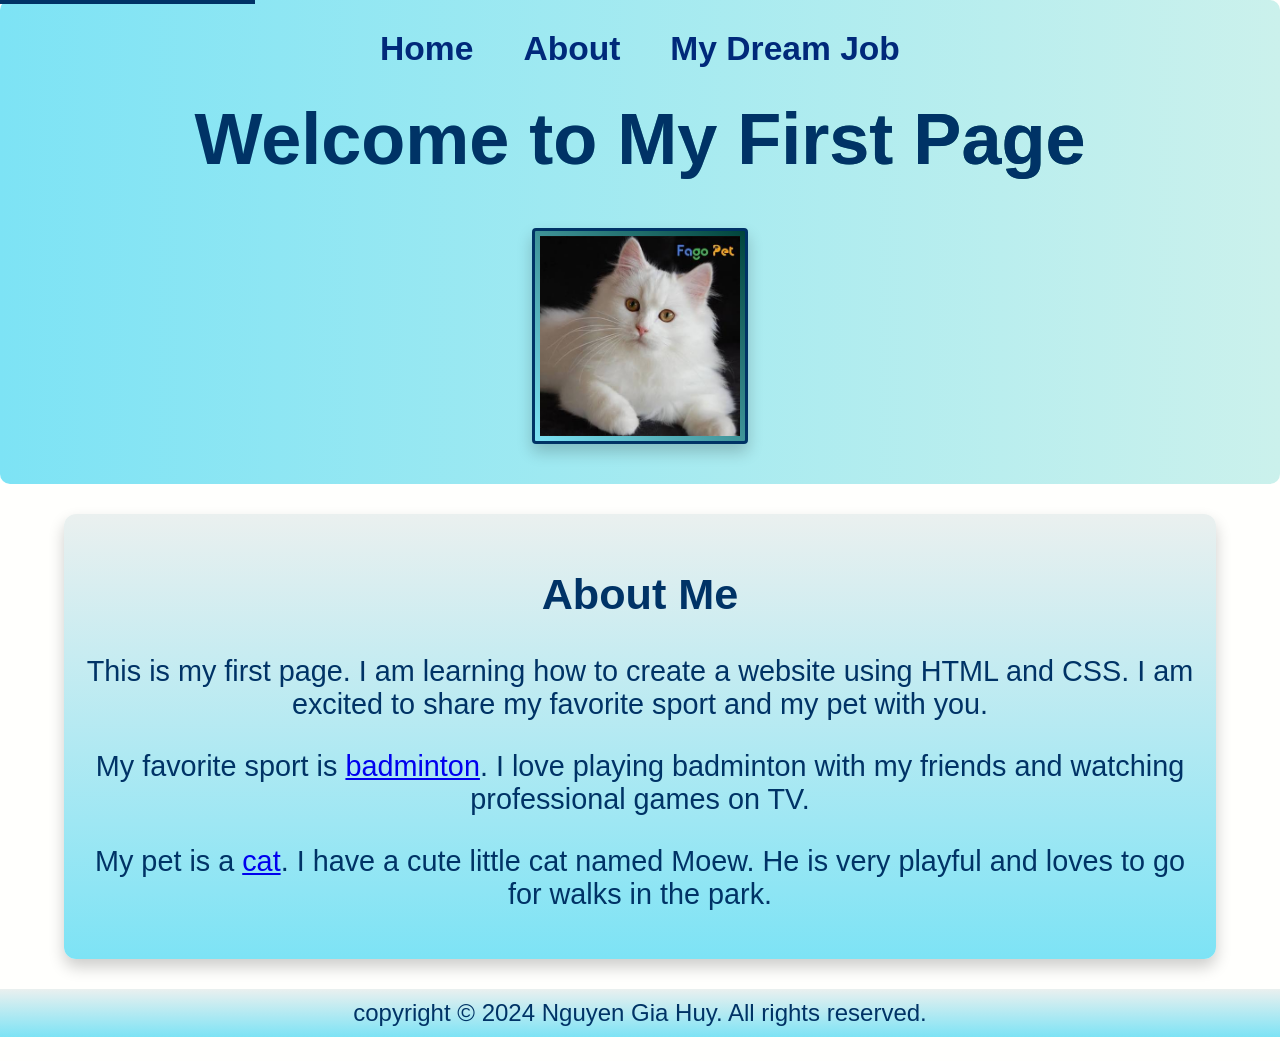
==== index.html @ 56bcfe4b "Update index.html" ====
<!DOCTYPE html>
<html lang="en">
<head>
    <meta charset="UTF-8">
    <meta name="viewport" content="width=device-width, initial-scale=1.0">
    <title>MY FIRST PAGE</title>
    <link rel="stylesheet" href="css/style.css">
</head>
<body>
    <a href="#main-content" class="skip-link">Skip to Main Content</a>

    <header>
        <nav>
            <ul>
                <li><a href="index.html">Home</a></li>
                <li><a href="About.html">About</a></li>
                <li><a href="myDreamJob.html">My Dream Job</a></li>
            </ul>
        </nav>
        <h1>Welcome to My First Page</h1>
     <img class="content-image" src="image/images (1).jpg" width="200" alt="A cute white cat">
    </header>


    <main id="main-content">

        <div class="content">
            <h2>About Me</h2>
            <p>This is my first page. I am learning how to create a website using HTML and CSS. I am excited to share my
                favorite sport and my pet with you.</p>
            <p>My favorite sport is <a href="https://vi.wikipedia.org/wiki/C%E1%BA%A7u_l%C3%B4ng">badminton</a>. I love playing badminton with my friends and watching professional games on TV.</p>
            <p>My pet is a <a href="https://en.wikipedia.org/wiki/Cat">cat</a>. I have a cute little cat named Moew. He is very playful and loves to go for walks in the park.</p>
        </div>
        <p class="copyright">
            copyright &copy; 2024 Nguyen Gia Huy. All rights reserved.
        </p>
        </header>

    </main>
</body>
</html>
---- css/style.css ----
body {
  font-family: 'Segoe UI', Tahoma, Geneva, Verdana, sans-serif;
  font-size: 150%;
  margin: 0;
  padding: 0;
  background-color: #fffffd;
}

header {
  background: linear-gradient(to right, #7de3f5, #cbf1ec);
  padding: 20px;
  border-radius: 10px;
  text-align: center;
}

nav ul {
  display: flex;
  flex-wrap: wrap;
  justify-content: center;
  align-items: center;
  list-style-type: none;
  padding: 0;
  margin: 0;
  gap: 10px;
}

nav li a {
  display: block;
  padding: 10px 20px;
  text-decoration: none;
  color: #00297a;
  font-weight: bold;
  font-size: 1.4em;
}

nav li a:hover {
  background-color: #003366;
  color: #ffffff;
  border-radius: 6px;
}

h1 {
  text-align: center;
  color: #003366;
  margin-top: 20px;
  background: linear-gradient(to right, #7de3f5, #00443b);
  -webkit-background-clip: text;
  background-clip: text;
  font-size: 3em;
}

.skip-link {
  position: absolute;
  top: -40px;
  left: 0;
  background-color: #003366;
  color: #ffffff;
  padding: 8px 16px;
  z-index: 1000;
}

.skip-link:focus {
  top: 0;
}

.content {
  text-align: center;
  color: #003366;
  font-size: 1.2em;
  background: linear-gradient(to top, #7de3f5, #eaf0ef);
  padding: 20px;
  border-radius: 12px;
  margin: 30px 5%;
  box-shadow: 0 8px 16px rgba(0, 0, 0, 0.2);
  transition: transform 0.3s ease, box-shadow 0.3s ease;
}

.content:hover {
  transform: scale(1.05);
  box-shadow: 0 12px 24px rgba(0, 0, 0, 0.3);
}

.image-row {
  display: grid;
  grid-template-columns: repeat(auto-fit, minmax(200px, 1fr));
  gap: 20px;
  margin-top: 20px;
  padding: 10px;
}

.content-image {
  display: block;
  margin: 20px auto;
  border-radius: 12px;
  max-width: 100%;
  height: auto;
  padding: 5px;
  background: linear-gradient(45deg, #7de3f5, #00443b);
  box-shadow: 0 8px 16px rgba(0, 0, 0, 0.2);
  transition: transform 0.3s ease, box-shadow 0.3s ease;
}

.content-image:hover {
  transform: scale(1.05);
  box-shadow: 0 12px 24px rgba(0, 0, 0, 0.3);
}

.content-image:nth-child(odd) {
  border-radius: 4px;
  border: 3px solid #003366;
}

.content-image:nth-child(even) {
  border-radius: 20px;
  border: 3px dashed #e60012;
}

.copyright {
  text-align: center;
  color: #003366;
  margin-top: 20px;
  font-size: 1em;
  background: linear-gradient(to top, #7de3f5, #eaf0ef);
  padding: 10px;
}
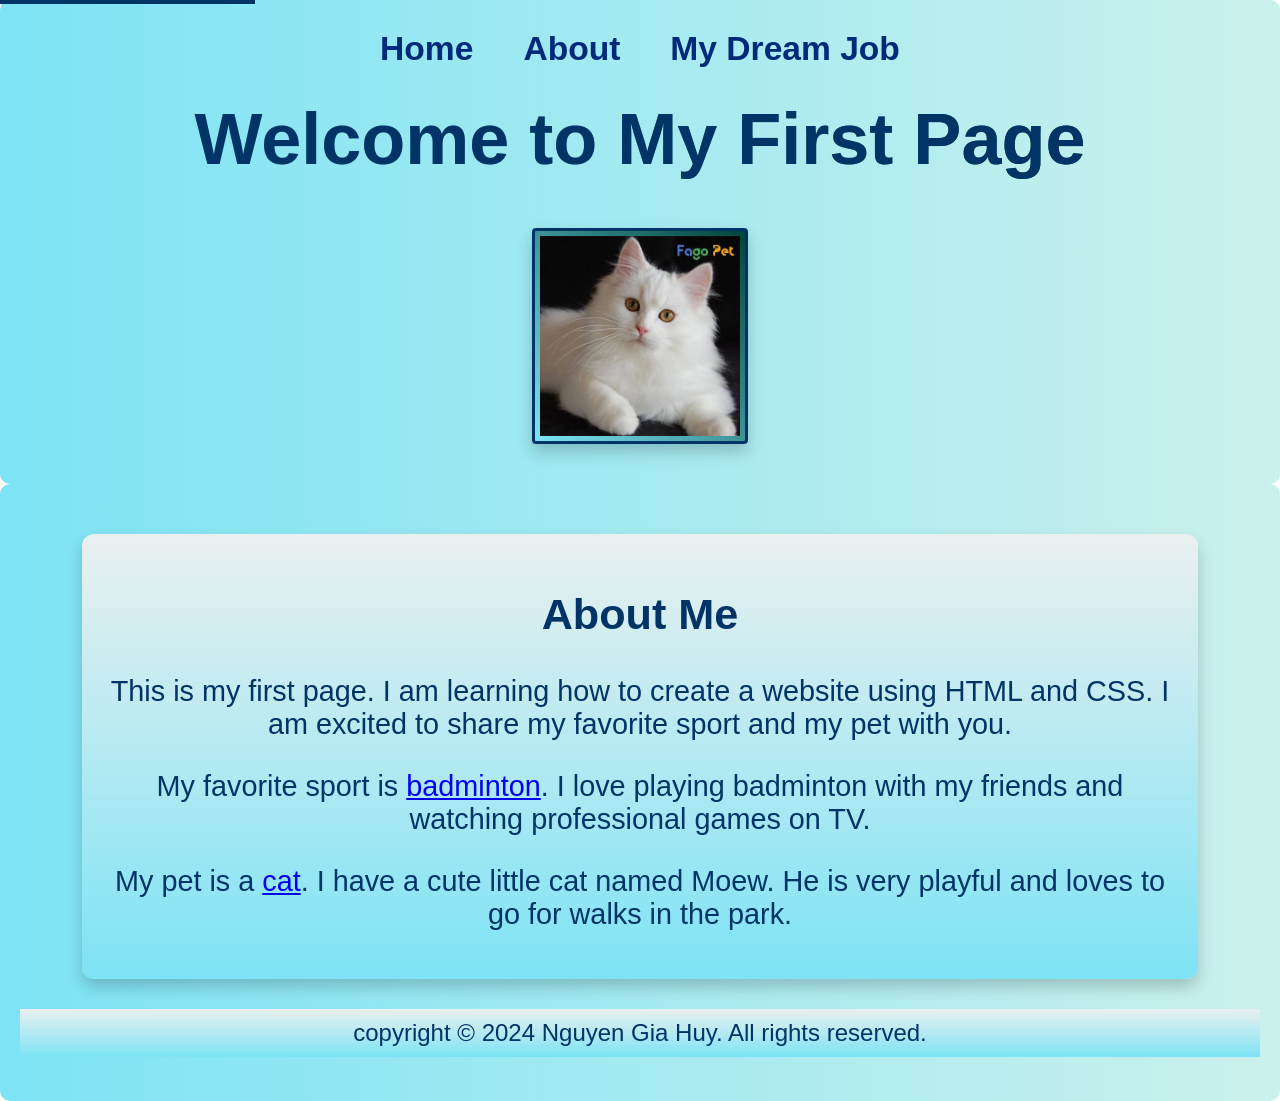
==== commit d3930b9d: "Update index.html" ====
--- a/index.html
+++ b/index.html
@@ -23,6 +23,7 @@
 
 
     <main id="main-content">
+        <header>
 
         <div class="content">
             <h2>About Me</h2>
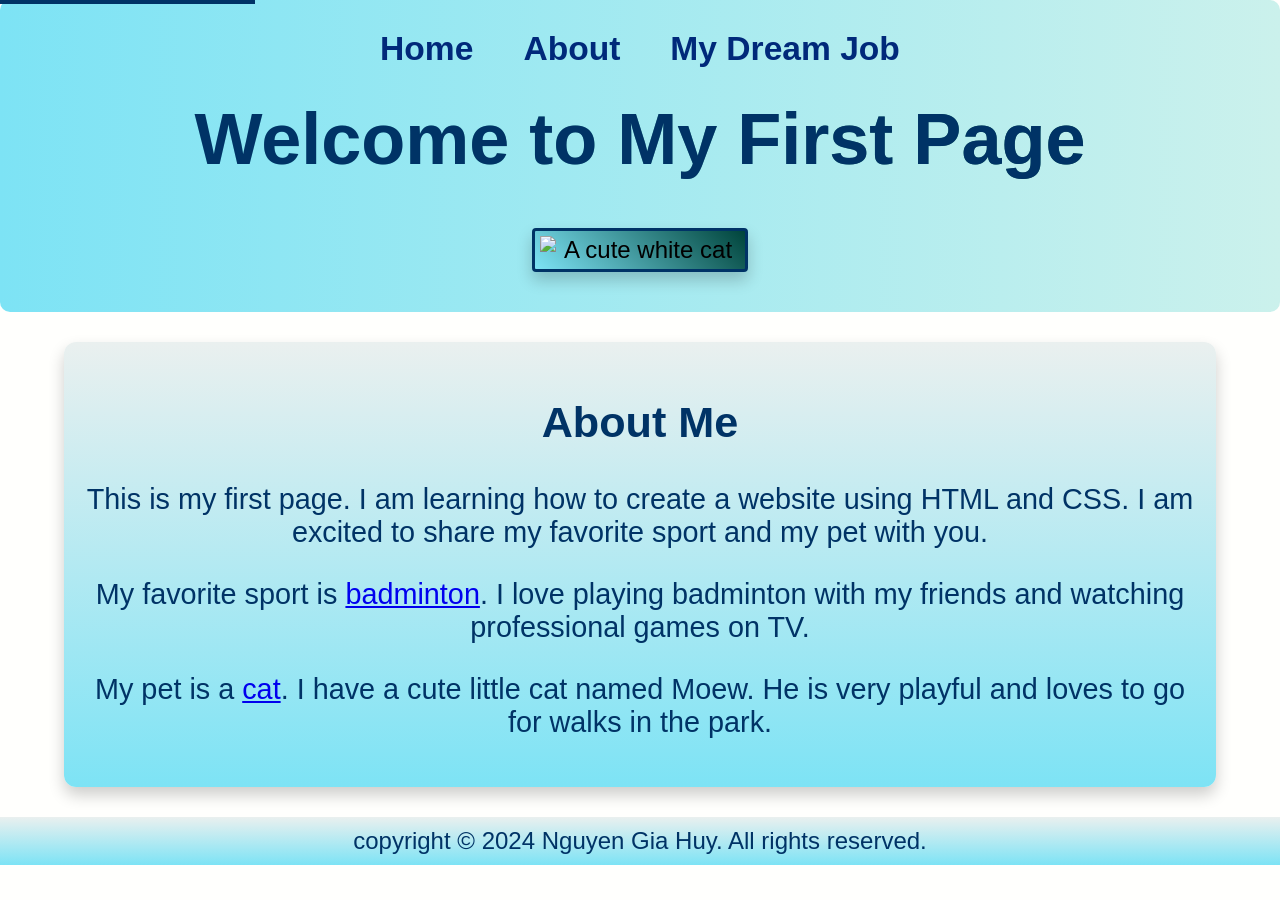
==== commit f6b16263: "Update index.html" ====
--- a/index.html
+++ b/index.html
@@ -8,7 +8,7 @@
 </head>
 <body>
     <a href="#main-content" class="skip-link">Skip to Main Content</a>
-
+    
     <header>
         <nav>
             <ul>
@@ -18,25 +18,17 @@
             </ul>
         </nav>
         <h1>Welcome to My First Page</h1>
-     <img class="content-image" src="image/images (1).jpg" width="200" alt="A cute white cat">
+        <img class="content-image" src="image/cat.jpg" width="200" alt="A cute white cat">
     </header>
 
-
     <main id="main-content">
-        <header>
-
         <div class="content">
             <h2>About Me</h2>
-            <p>This is my first page. I am learning how to create a website using HTML and CSS. I am excited to share my
-                favorite sport and my pet with you.</p>
+            <p>This is my first page. I am learning how to create a website using HTML and CSS. I am excited to share my favorite sport and my pet with you.</p>
             <p>My favorite sport is <a href="https://vi.wikipedia.org/wiki/C%E1%BA%A7u_l%C3%B4ng">badminton</a>. I love playing badminton with my friends and watching professional games on TV.</p>
             <p>My pet is a <a href="https://en.wikipedia.org/wiki/Cat">cat</a>. I have a cute little cat named Moew. He is very playful and loves to go for walks in the park.</p>
         </div>
-        <p class="copyright">
-            copyright &copy; 2024 Nguyen Gia Huy. All rights reserved.
-        </p>
-        </header>
-
+        <p class="copyright">copyright &copy; 2024 Nguyen Gia Huy. All rights reserved.</p>
     </main>
 </body>
 </html>
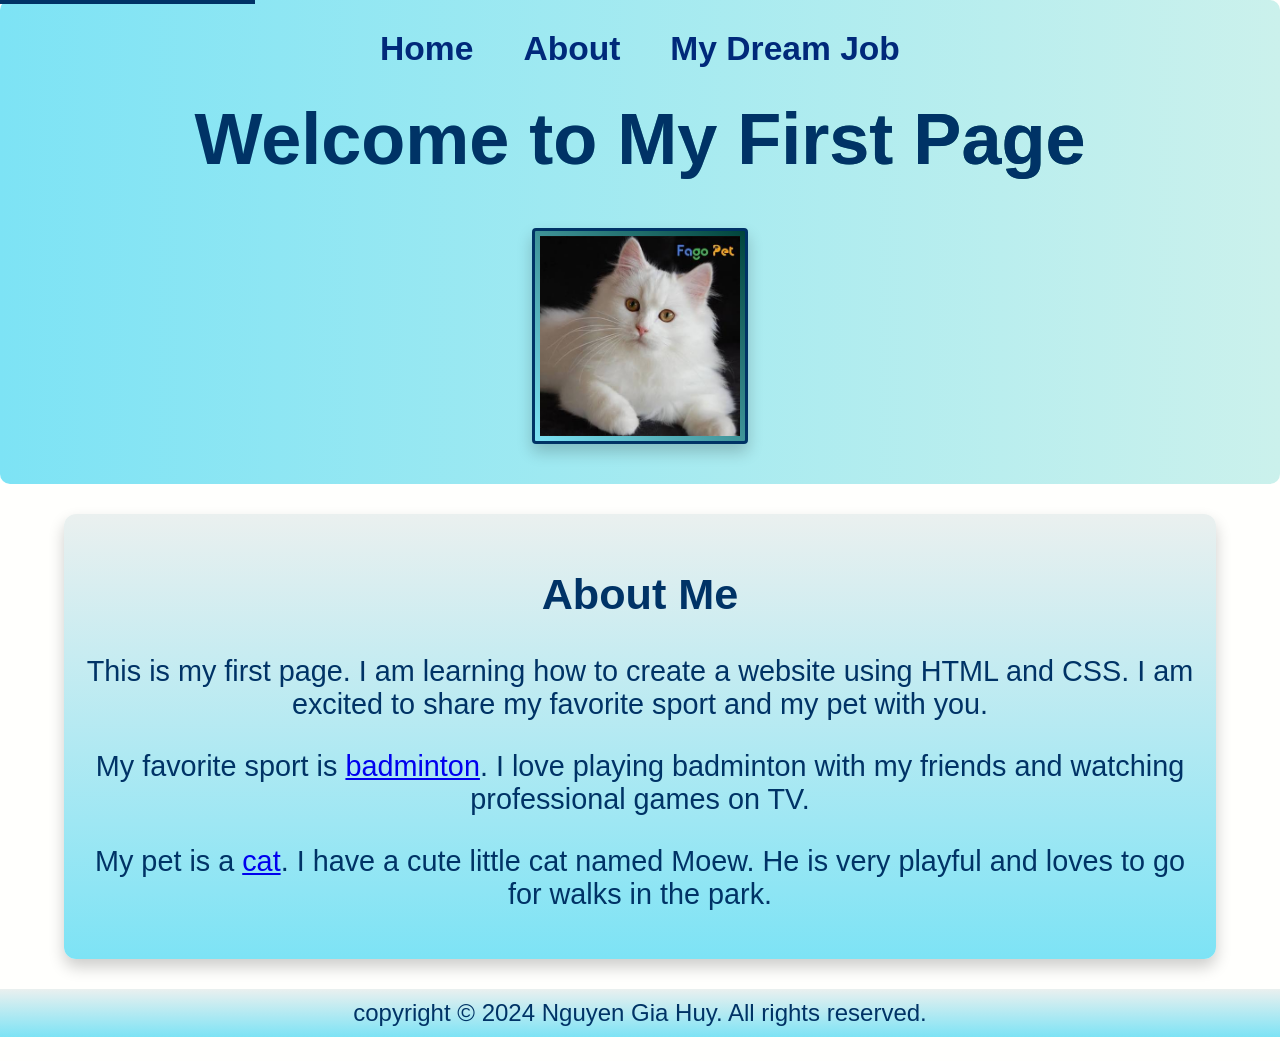
==== commit 46b4d081: "Update index.html" ====
--- a/index.html
+++ b/index.html
@@ -18,7 +18,7 @@
             </ul>
         </nav>
         <h1>Welcome to My First Page</h1>
-        <img class="content-image" src="image/cat.jpg" width="200" alt="A cute white cat">
+        <img class="content-image" src="image/images(1).jpg" width="200" alt="A cute white cat">
     </header>
 
     <main id="main-content">
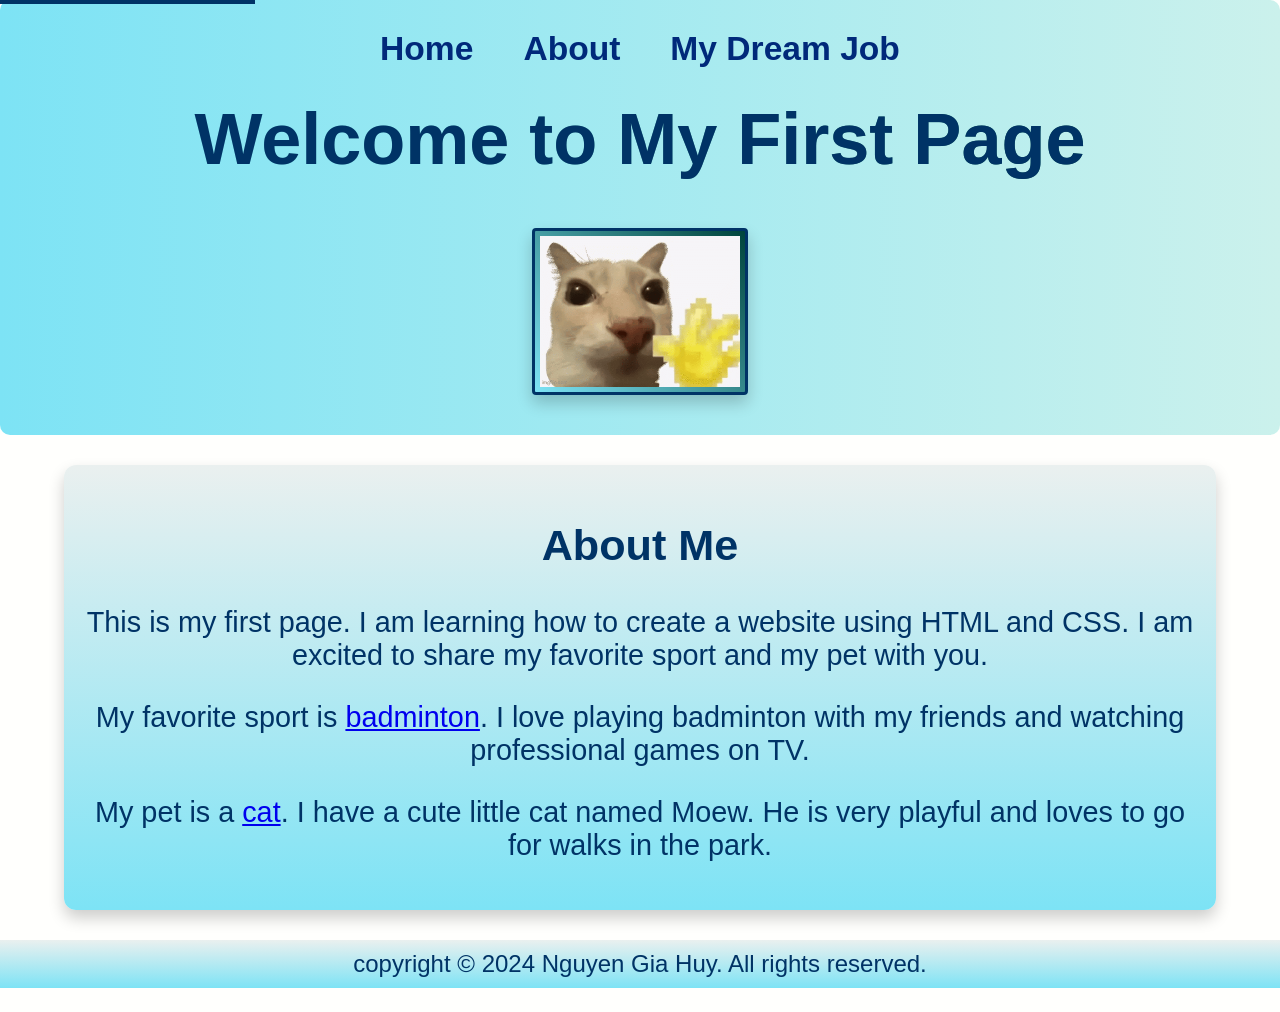
==== commit 55584d44: "Update index.html" ====
--- a/index.html
+++ b/index.html
@@ -18,7 +18,7 @@
             </ul>
         </nav>
         <h1>Welcome to My First Page</h1>
-        <img class="content-image" src="image/images(1).jpg" width="200" alt="A cute white cat">
+        <img class="content-image" src="image/cat-meme-wave-emoji.png" width="200" alt="moew">
     </header>
 
     <main id="main-content">
